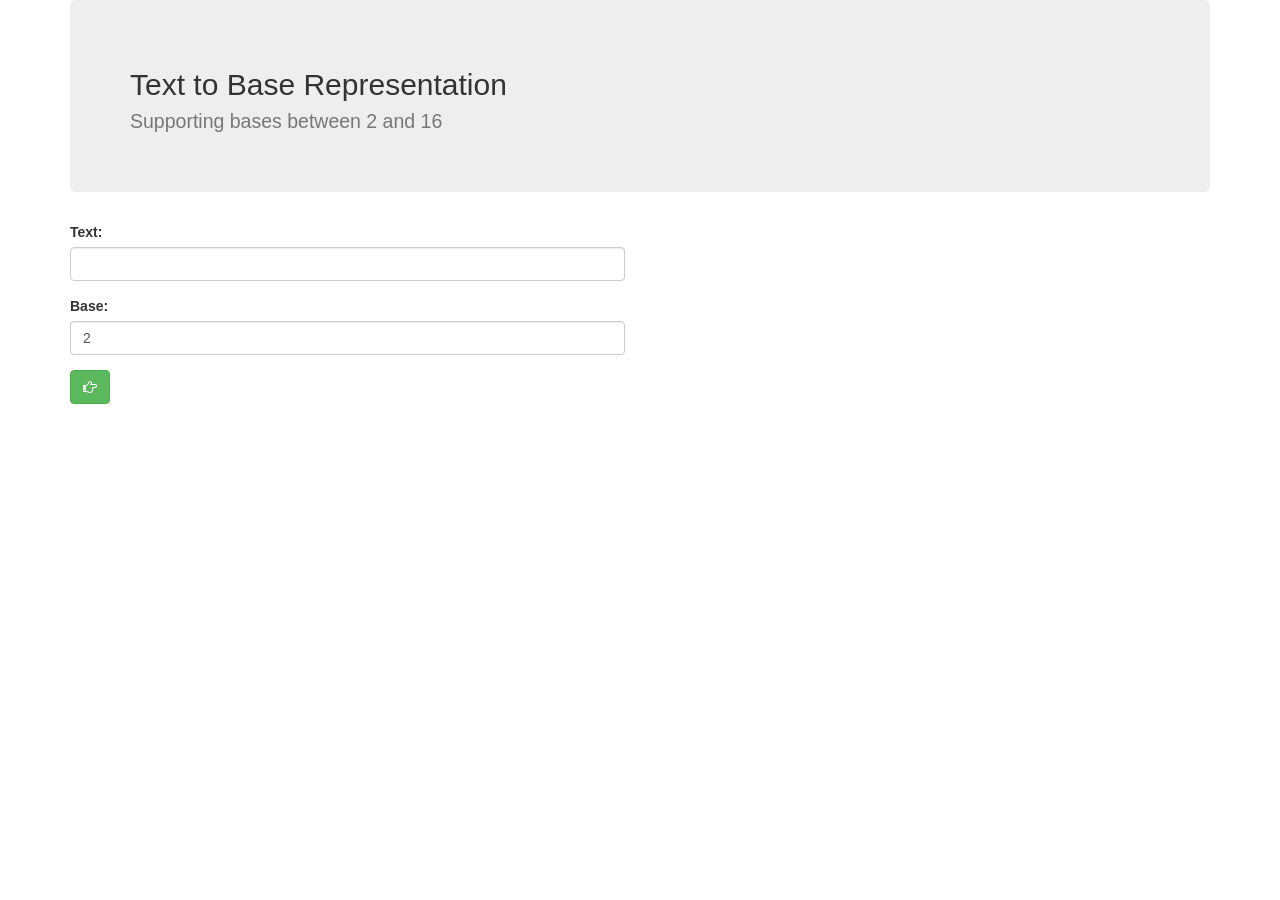
==== public/index.html @ bcadbf75 "reorg; get rid of site parent dir" ====
<!DOCTYPE html>
<html>
  <head>
    <meta charset="utf-8">
    <link rel="stylesheet" href="css/bootstrap.min.css">
    <link rel="stylesheet" href="css/font-awesome-4.4.0/css/font-awesome.min.css">
    <link rel="stylesheet" href="css/styles.css">
    <script src="js/jquery-1.11.3.min.js"></script>
    <script src="js/scripts.js"></script>
    <title>Text To Base Representation</title>
  </head>
  <body>
    <div class="container">
      <div class="jumbotron">
        <h2>
          Text to Base Representation<br>
          <small>Supporting bases between 2 and 16</small>
        </h2>
      </div>
      <div class="row">
        <div class="col-xs-6">
          <form id="text-input-form">
            <div class="form-group">
              <label for="text-to-convert">Text:</label>
              <input class="form-control focusable" type="text" name="text-to-convert" id="text-to-convert" maxlength="50" required>
            </div>
            <div class="form-group">
              <label for="base">Base:</label>
              <input class="form-control focusable" type="number" name="base" id="base" min="2" max="16" required value="2">
            </div>
            <button type="submit" class="btn btn-success" id="submit-button"></button>
          </form>
        </div>
        <div class="col-xs-6">
          <div id="result">
            <h3><span id="representation-header" class="output"></span> Representation</h3>
            <div id="converted-text" class="output"></div>
            <div id="graphical-representation" class="output">
            </div>
          </div>
        </div>
      </div>
    </div>
  </body>
</html>
---- public/css/styles.css ----
#result {
  display: none;
}

#converted-text {
  word-wrap: break-word;
}
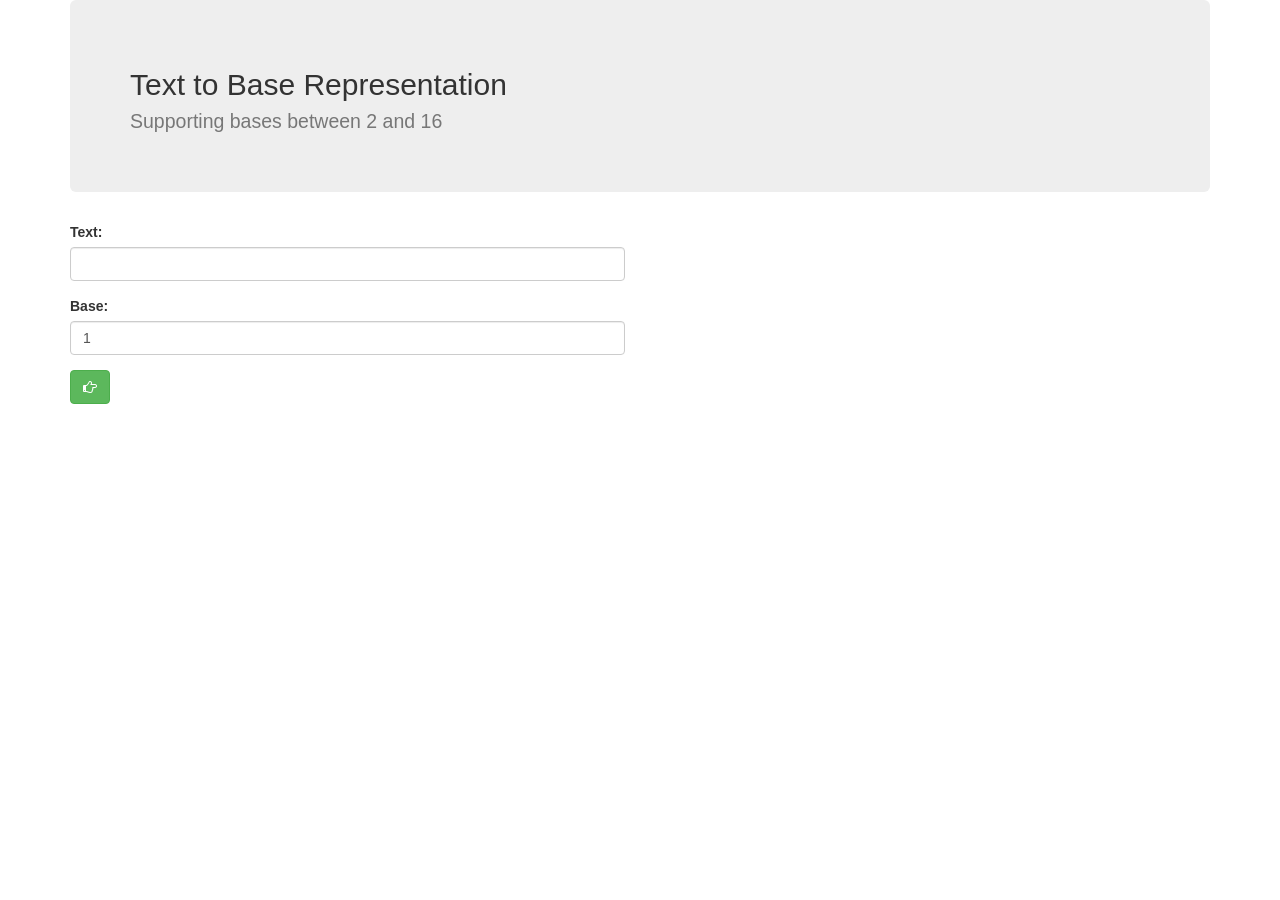
==== commit 9ad734df: "fix bug preventing unary support" ====
--- a/public/index.html
+++ b/public/index.html
@@ -26,7 +26,7 @@
             </div>
             <div class="form-group">
               <label for="base">Base:</label>
-              <input class="form-control focusable" type="number" name="base" id="base" min="2" max="16" required value="2">
+              <input class="form-control focusable" type="number" name="base" id="base" min="1" max="16" required value="1">
             </div>
             <button type="submit" class="btn btn-success" id="submit-button"></button>
           </form>
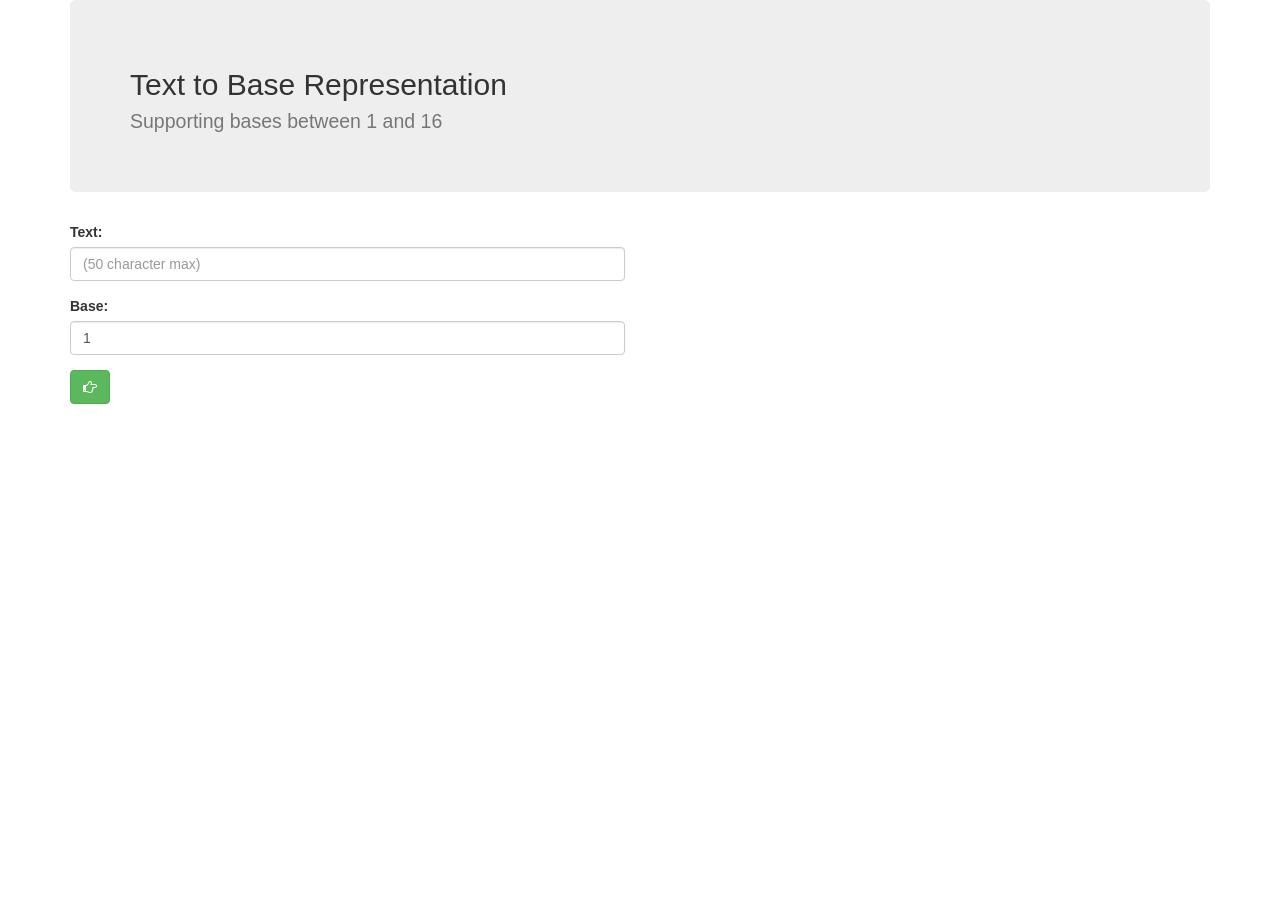
==== commit c2156a7a: "minor html changes" ====
--- a/public/index.html
+++ b/public/index.html
@@ -14,7 +14,7 @@
       <div class="jumbotron">
         <h2>
           Text to Base Representation<br>
-          <small>Supporting bases between 2 and 16</small>
+          <small>Supporting bases between 1 and 16</small>
         </h2>
       </div>
       <div class="row">
@@ -22,11 +22,11 @@
           <form id="text-input-form">
             <div class="form-group">
               <label for="text-to-convert">Text:</label>
-              <input class="form-control focusable" type="text" name="text-to-convert" id="text-to-convert" maxlength="50" required>
+              <input class="form-control focusable" type="text" name="text-to-convert" id="text-to-convert" maxlength="50" required placeholder="(50 character max)">
             </div>
             <div class="form-group">
               <label for="base">Base:</label>
-              <input class="form-control focusable" type="number" name="base" id="base" min="1" max="16" required value="1">
+              <input class="form-control focusable" type="number" name="base" id="base" min="1" max="16" value="1" required>
             </div>
             <button type="submit" class="btn btn-success" id="submit-button"></button>
           </form>
